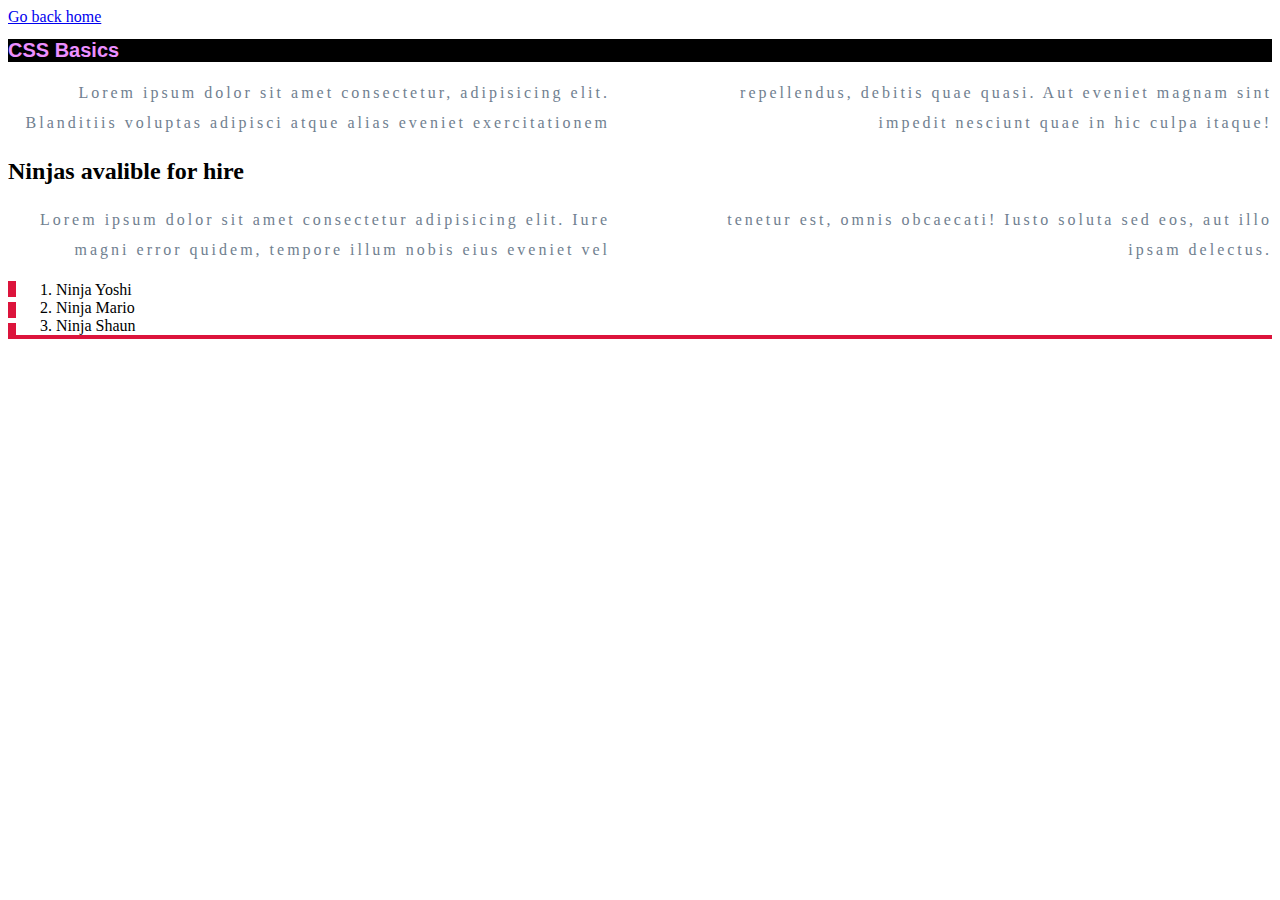
==== index.html @ 70462f45 "Yes" ====
<!DOCTYPE html>
<html lang="en">
<head>
    <meta charset="UTF-8">
    <meta name="viewport" content="width=device-width, initial-scale=1.0">
    <title>Document</title>
    <link rel="stylesheet" href="main.css">
</head>
<body>
    <a href="index.html"> Go back home</a>
    <h1>CSS Basics</h1>

    <p>Lorem ipsum dolor sit amet consectetur, adipisicing elit. Blanditiis voluptas adipisci atque alias eveniet exercitationem repellendus, debitis quae quasi. Aut eveniet magnam sint impedit nesciunt quae in hic culpa itaque!</p>

    <div>
        <h2> Ninjas avalible for hire</h2>
        <p>Lorem ipsum dolor sit amet consectetur adipisicing elit. Iure magni error quidem, tempore illum nobis eius eveniet vel tenetur est, omnis obcaecati! Iusto soluta sed eos, aut illo ipsam delectus.</p>
        <ul>
            <li>Ninja Yoshi</li>
            <li>Ninja Mario</li>
            <li>Ninja Shaun</li>
        </ul>
    </div>
    
</body>
</html>
---- main.css ----
h1 {
    color:rgb(236, 143, 255);
    background-color: rgb(0, 0, 0);
    font-size: 20px;
    text text-decoration: underline;
    font-family: Arial; Helvetica, span
    text-align: center;
}

p  {
    color: slategray;
    text-align:right;
    line-height: 30px;
    letter-spacing: 3px;
    column-count: 2;
    column-gap: 60px;
}

ul {
    /* border-width: 4px;
    border-style: solid;
    border-color: crimson; */
    /* border: 4px solid crimson; */
    border-bottom: 4px solid crimson;
    border-left: 8px dashed crimson;
}

li {
    list-style-type:albanian;
}
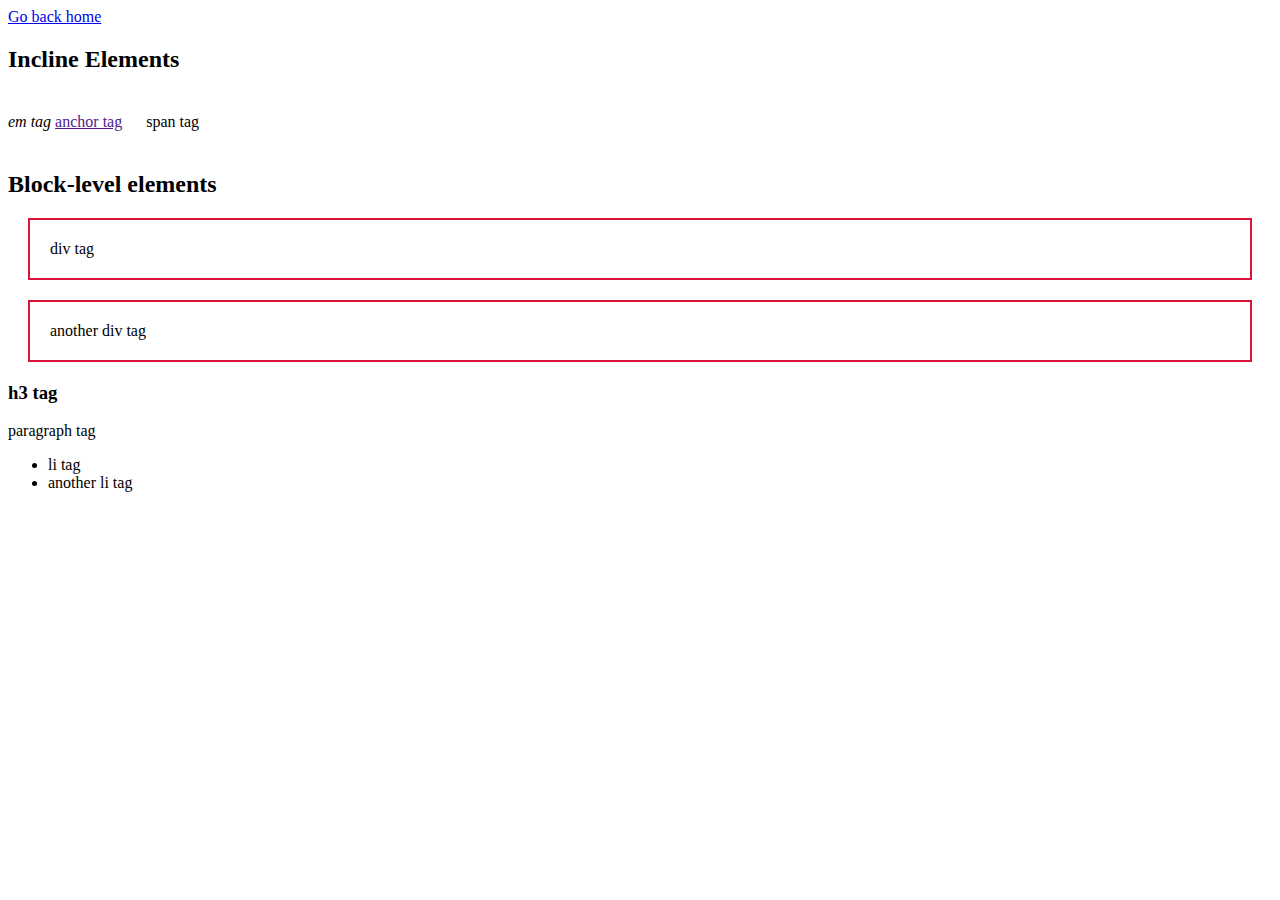
==== commit cda4691a: "End of Video 1" ====
--- a/index.html
+++ b/index.html
@@ -7,20 +7,22 @@
     <link rel="stylesheet" href="main.css">
 </head>
 <body>
-    <a href="index.html"> Go back home</a>
-    <h1>CSS Basics</h1>
+    <a href="about.html"> Go back home</a>
+    
+    <h2>Incline Elements</h2>
+    <em>em tag</em>
+    <a href="">anchor tag</a>
+    <span>span tag</span>
 
-    <p>Lorem ipsum dolor sit amet consectetur, adipisicing elit. Blanditiis voluptas adipisci atque alias eveniet exercitationem repellendus, debitis quae quasi. Aut eveniet magnam sint impedit nesciunt quae in hic culpa itaque!</p>
+    <h2>Block-level elements</h2>
 
-    <div>
-        <h2> Ninjas avalible for hire</h2>
-        <p>Lorem ipsum dolor sit amet consectetur adipisicing elit. Iure magni error quidem, tempore illum nobis eius eveniet vel tenetur est, omnis obcaecati! Iusto soluta sed eos, aut illo ipsam delectus.</p>
-        <ul>
-            <li>Ninja Yoshi</li>
-            <li>Ninja Mario</li>
-            <li>Ninja Shaun</li>
-        </ul>
-    </div>
-    
+    <div>div tag</div>
+    <div>another div tag</div>
+    <h3>h3 tag</h3>
+    <p>paragraph tag</p>
+    <ul>
+        <li>li tag</li>
+        <li>another li tag</li>
+    </ul>
 </body>
 </html>--- a/main.css
+++ b/main.css
@@ -1,4 +1,4 @@
-h1 {
+/* h1 {
     color:rgb(236, 143, 255);
     background-color: rgb(0, 0, 0);
     font-size: 20px;
@@ -20,11 +20,28 @@
     /* border-width: 4px;
     border-style: solid;
     border-color: crimson; */
-    /* border: 4px solid crimson; */
+    /* border: 4px solid crimson; 
     border-bottom: 4px solid crimson;
     border-left: 8px dashed crimson;
 }
 
 li {
-    list-style-type:albanian;
-}+    list-style-type:none;
+    /* text-shadow: 2px 2p lightgray; 
+    text-shadow: 2px 2px #e9e9e9
+
+} 
+*/
+
+span {
+    display: inline-block;
+    margin: 20px;
+    padding 20px;
+}
+
+div {
+    /* display: inline; */
+    border: 2px solid crimson;
+    margin: 20px;
+    padding: 20px;
+}
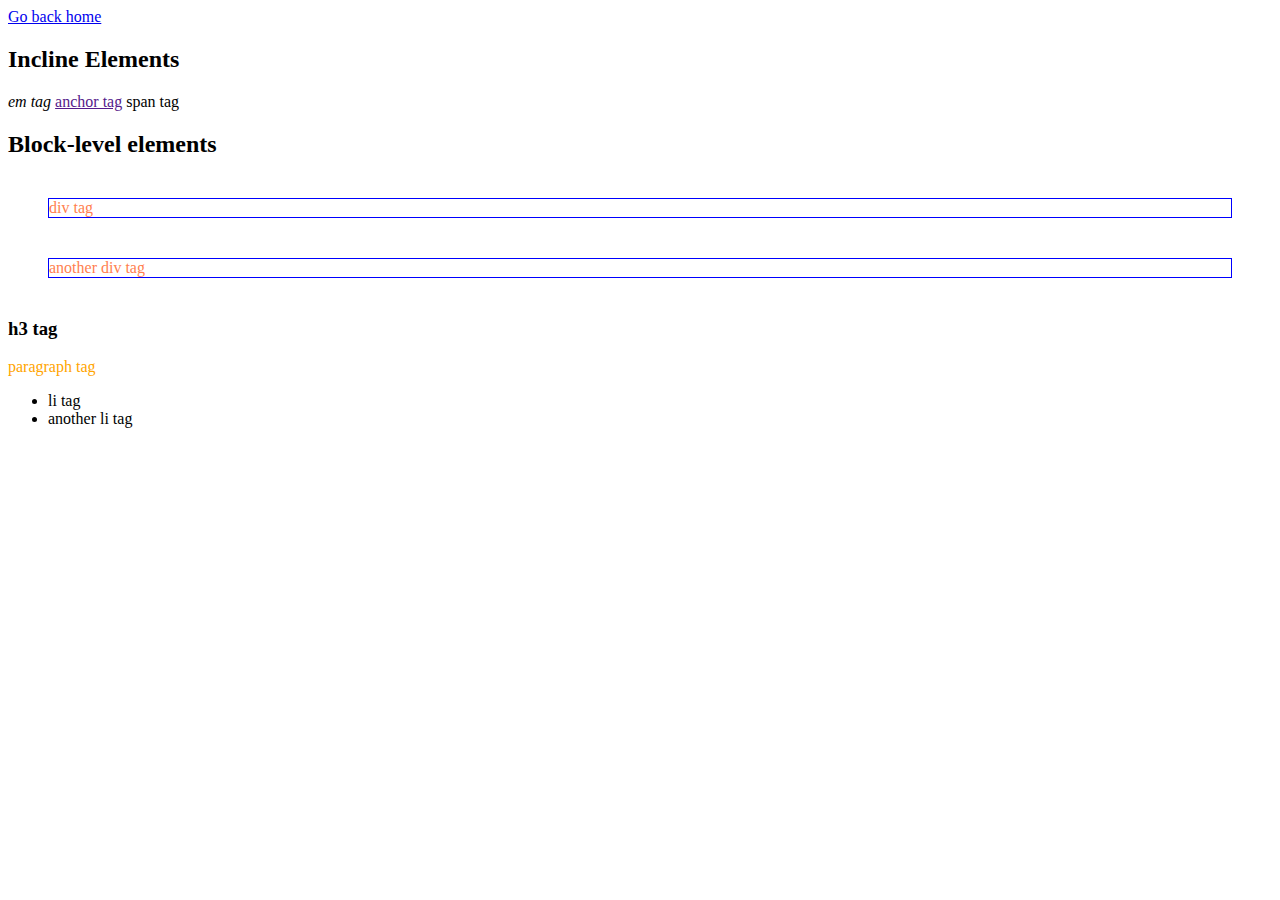
==== commit b16ff57e: "Cascading" ====
--- a/index.html
+++ b/index.html
@@ -4,7 +4,7 @@
     <meta charset="UTF-8">
     <meta name="viewport" content="width=device-width, initial-scale=1.0">
     <title>Document</title>
-    <link rel="stylesheet" href="main.css">
+    <link rel="stylesheet" href="styles.css">
 </head>
 <body>
     <a href="about.html"> Go back home</a>
--- a/styles.css
+++ b/styles.css
@@ -0,0 +1,14 @@
+div{
+  color:coral;
+  border: 1px solid blue;
+  margin: 40px;
+  font-weight: bold:
+}
+div p{
+  border: inherit;
+  margin: inherit;
+  color: crimson;
+}
+p{
+  color: orange
+}